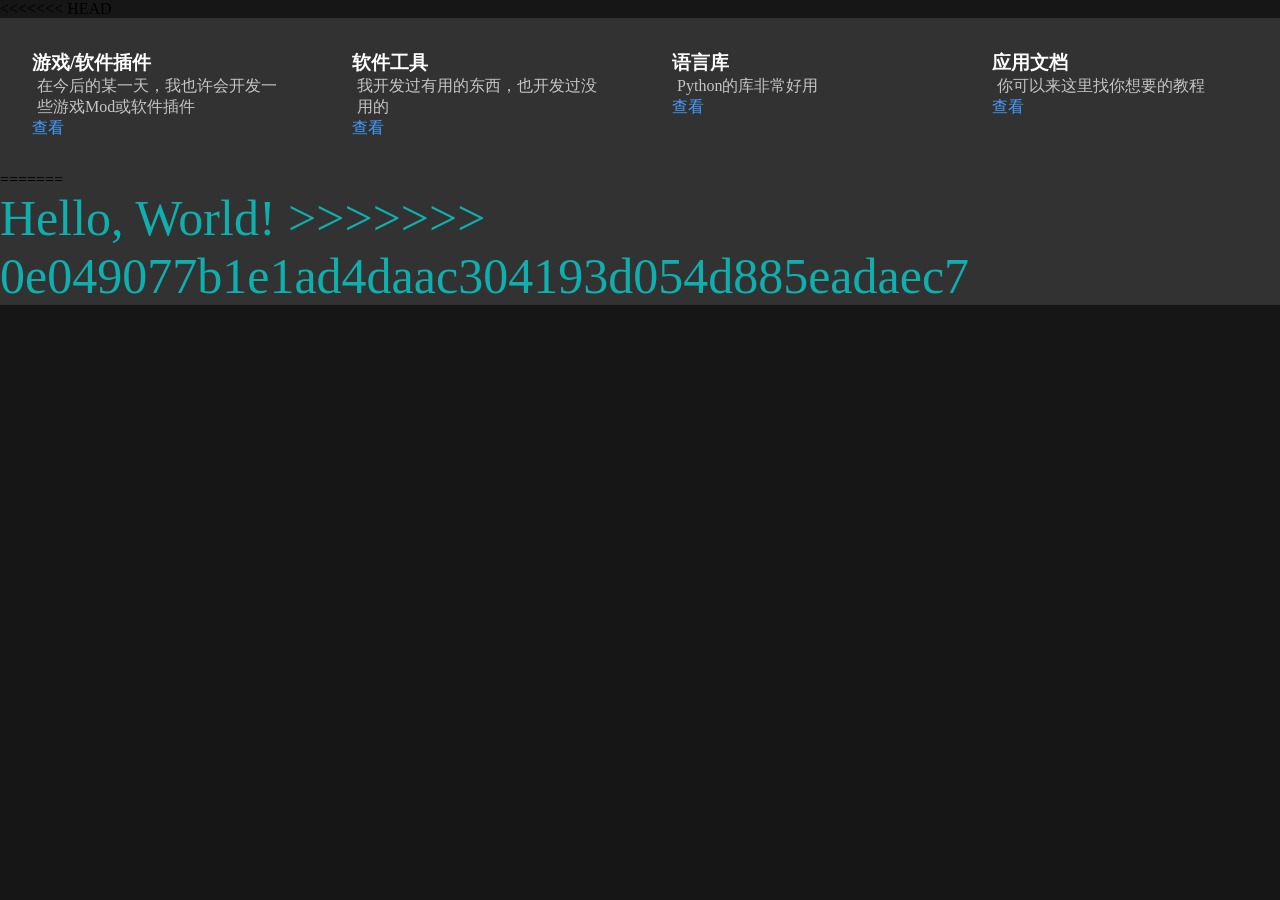
==== index.html @ 1e4e7687 "Initial commit" ====
<!DOCTYPE html>
<html>
	<head>
		<meta charset="utf-8">
		<title>My Web</title>
		<link rel="stylesheet" type="text/css" href="UIDefs/uidefs.css">
	</head>
<<<<<<< HEAD
	<body>
		<div style="background: #323232;">
			<div class="flex-container">
				<span class="flex-item">
					<h3 style="color: white;">
						游戏/软件插件
					</h3>
					<div class="flex-item-intro">
						在今后的某一天，我也许会开发一些游戏Mod或软件插件
					</div>
					<a href="#" class="href">查看</a>
				</span>
				<span class="flex-item">
					<h3 style="color: white;">
						软件工具
					</h3>
					<div class="flex-item-intro">
						我开发过有用的东西，也开发过没用的
					</div>
					<a href="#" class="href">查看</a>
				</span>
				<span class="flex-item">
					<h3 style="color: white;">
						语言库
					</h3>
					<div class="flex-item-intro">
						Python的库非常好用
					</div>
					<a href="#" class="href">查看</a>
				</span>
				<span class="flex-item">
					<h3 style="color: white;">
						应用文档
					</h3>
					<div class="flex-item-intro">
						你可以来这里找你想要的教程
					</div>
					<a href="#" class="href">查看</a>
				</span>
			</div>
=======
	<body style="background-color:#161616;">
		<div class="page" style="color:#0fafad;font-size:50px;font-family:Consolas;">
			Hello, World!
>>>>>>> 0e049077b1e1ad4daac304193d054d885eadaec7
		</div>
	</body>
</html>
---- UIDefs/uidefs.css ----
*{
	padding: 0px;
	margin: 0px;
	font-family: Consolas;
}
.flex-container{
	display: flex;
}
.flex-item{
	display: block;
	width: 20%;
	margin: 2.5%;
}
.flex-item-intro{
	color: #c5c5c5;
	margin-left: 2%;
}
.href{
	text-decoration: none;
	color: #409eff;
}
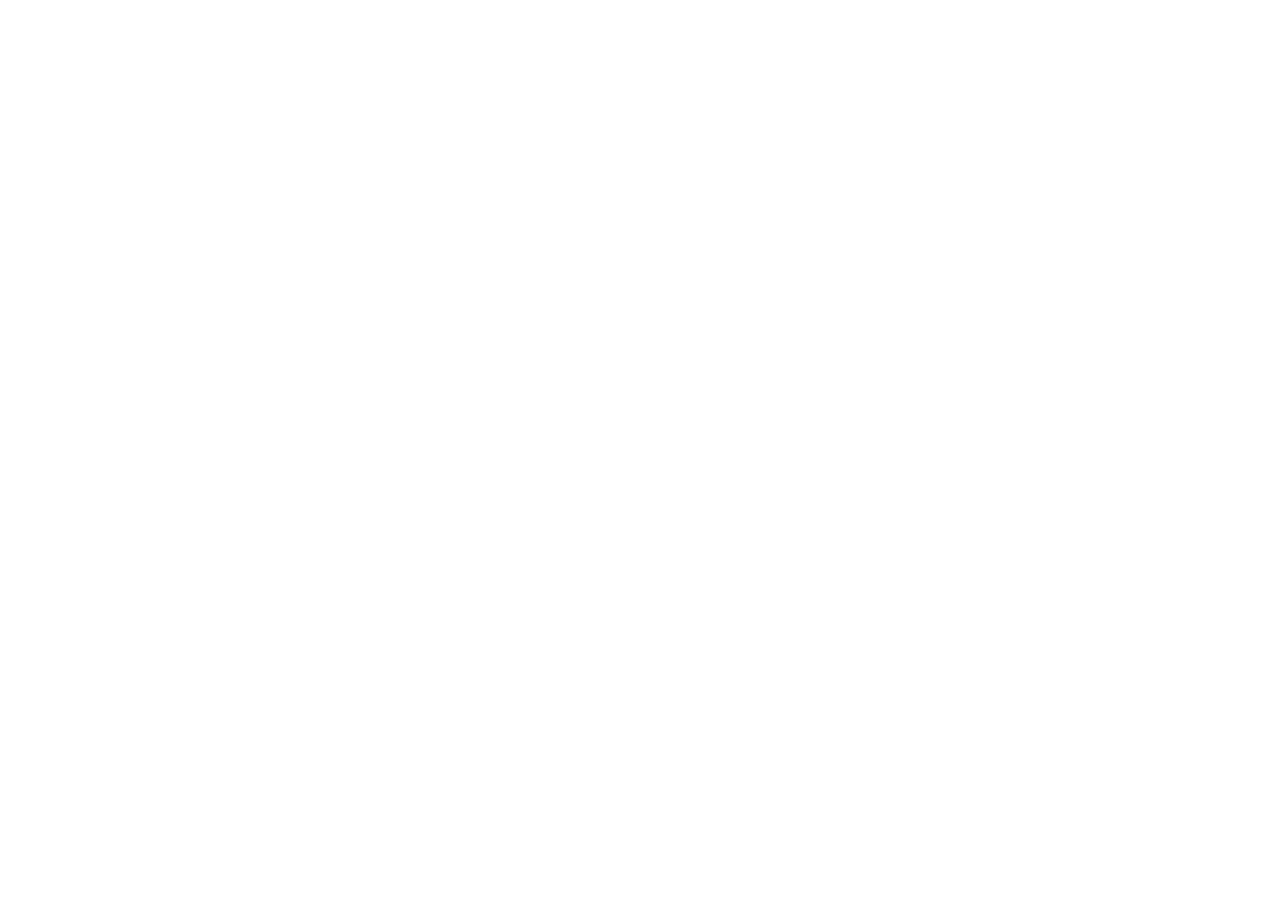
==== commit c438f46b: "Create index.html" ====
--- a/index.html
+++ b/index.html
@@ -1,56 +1,11 @@
 <!DOCTYPE html>
-<html>
+<html lang="en">
 	<head>
 		<meta charset="utf-8">
-		<title>My Web</title>
-		<link rel="stylesheet" type="text/css" href="UIDefs/uidefs.css">
+		<meta name="viewport" content="width=device-width, initial-scale=1">
+		<title>Example Site</title>
 	</head>
-<<<<<<< HEAD
 	<body>
-		<div style="background: #323232;">
-			<div class="flex-container">
-				<span class="flex-item">
-					<h3 style="color: white;">
-						游戏/软件插件
-					</h3>
-					<div class="flex-item-intro">
-						在今后的某一天，我也许会开发一些游戏Mod或软件插件
-					</div>
-					<a href="#" class="href">查看</a>
-				</span>
-				<span class="flex-item">
-					<h3 style="color: white;">
-						软件工具
-					</h3>
-					<div class="flex-item-intro">
-						我开发过有用的东西，也开发过没用的
-					</div>
-					<a href="#" class="href">查看</a>
-				</span>
-				<span class="flex-item">
-					<h3 style="color: white;">
-						语言库
-					</h3>
-					<div class="flex-item-intro">
-						Python的库非常好用
-					</div>
-					<a href="#" class="href">查看</a>
-				</span>
-				<span class="flex-item">
-					<h3 style="color: white;">
-						应用文档
-					</h3>
-					<div class="flex-item-intro">
-						你可以来这里找你想要的教程
-					</div>
-					<a href="#" class="href">查看</a>
-				</span>
-			</div>
-=======
-	<body style="background-color:#161616;">
-		<div class="page" style="color:#0fafad;font-size:50px;font-family:Consolas;">
-			Hello, World!
->>>>>>> 0e049077b1e1ad4daac304193d054d885eadaec7
-		</div>
+		
 	</body>
 </html>
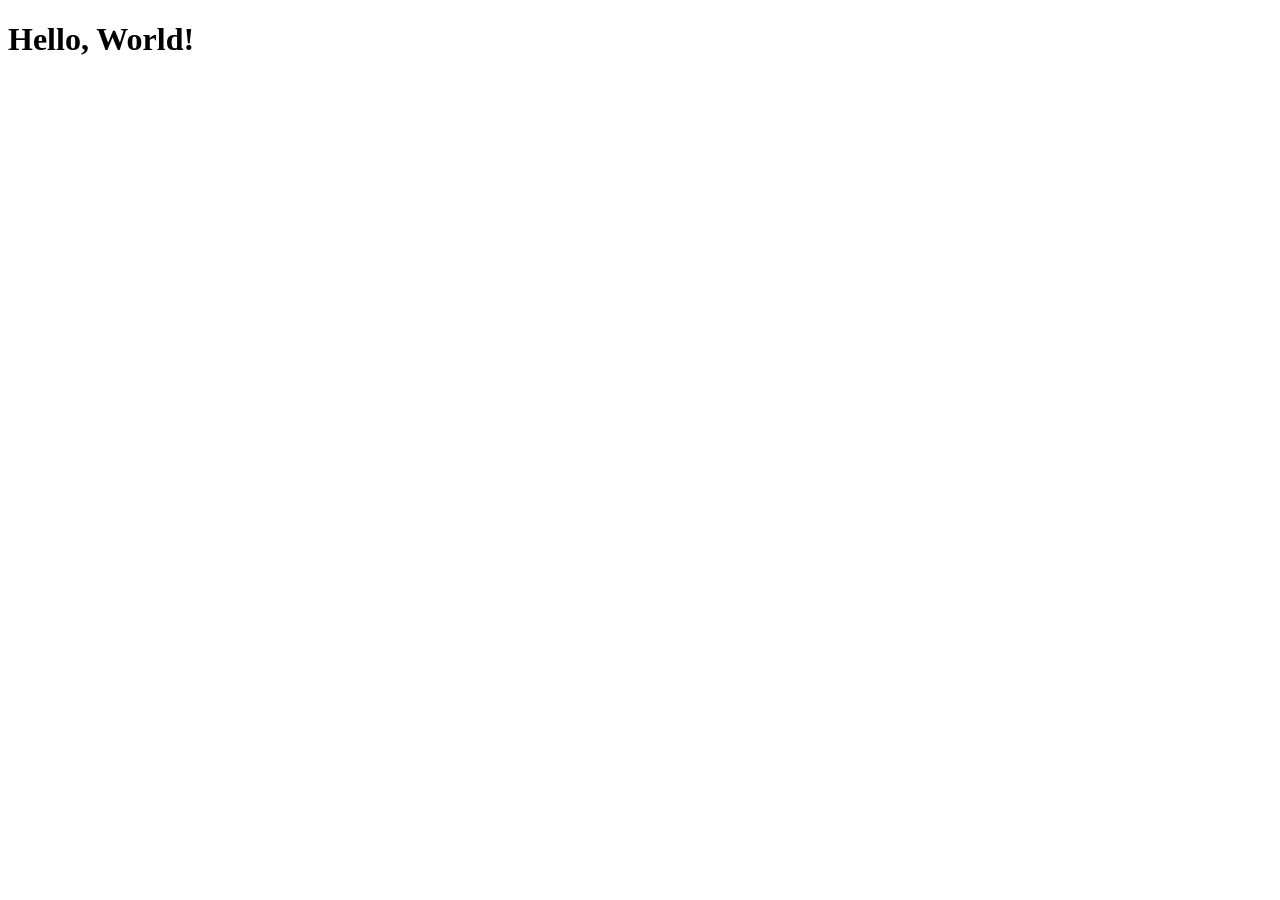
==== commit 4b1a1026: "Update index.html" ====
--- a/index.html
+++ b/index.html
@@ -1,11 +1,24 @@
 <!DOCTYPE html>
 <html lang="en">
-	<head>
-		<meta charset="utf-8">
-		<meta name="viewport" content="width=device-width, initial-scale=1">
-		<title>Example Site</title>
-	</head>
-	<body>
-		
-	</body>
-</html>
+
+<head>
+    <meta charset="utf-8">
+    <meta name="viewport" content="width=device-width, initial-scale=1">
+    <title>Example Site</title>
+    
+    <!-- React -->
+    <script src="https://unpkg.com/react@18/umd/react.development.js" crossorigin></script>
+    <script src="https://unpkg.com/react-dom@18/umd/react-dom.development.js" crossorigin></script>
+
+    <!-- Babel Support -->
+    <script src="https://unpkg.com/babel-standalone@6/babel.min.js"></script>
+</head>
+
+<body>
+    <h1 id="test">
+        Hello, World!
+    </h1>
+</body>
+<script src="document/interface.js"></script>
+
+</html>
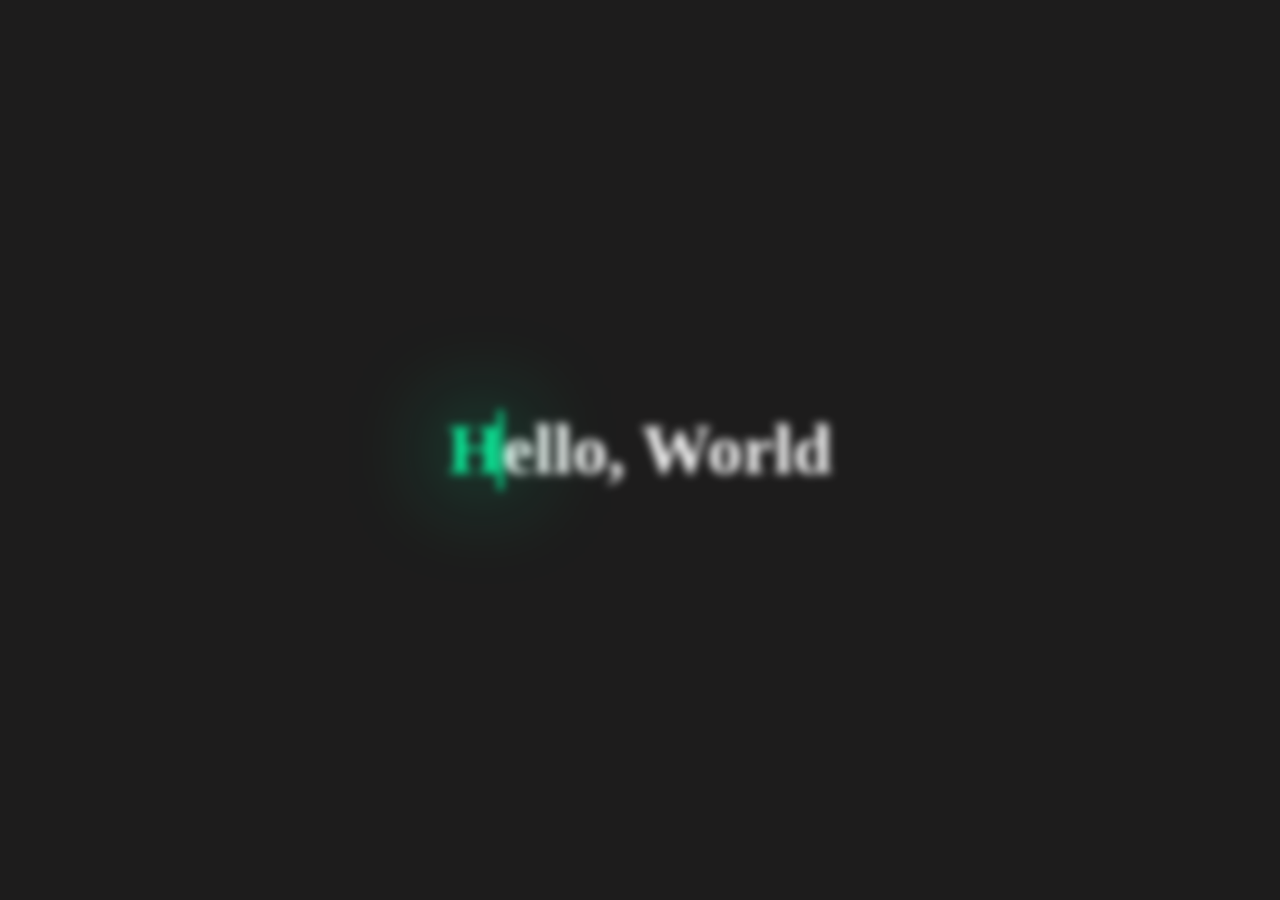
==== commit cb9a3e9c: "Testing Elements" ====
--- a/index.html
+++ b/index.html
@@ -5,19 +5,13 @@
     <meta charset="utf-8">
     <meta name="viewport" content="width=device-width, initial-scale=1">
     <title>Example Site</title>
-    
-    <!-- React -->
-    <script src="https://unpkg.com/react@18/umd/react.development.js" crossorigin></script>
-    <script src="https://unpkg.com/react-dom@18/umd/react-dom.development.js" crossorigin></script>
-
-    <!-- Babel Support -->
-    <script src="https://unpkg.com/babel-standalone@6/babel.min.js"></script>
+    <link rel="stylesheet" type="text/css" href="index.css">
 </head>
 
 <body>
-    <h1 id="test">
-        Hello, World!
-    </h1>
+    <div class="glow">
+        Hello, World
+    </div>
 </body>
 <script src="document/interface.js"></script>
 
--- a/index.css
+++ b/index.css
@@ -0,0 +1,38 @@
+*{
+	padding: 0px;
+	margin: 0px;
+}
+body{
+	height: 100vh;
+	background-color: #1d1c1c;
+	display: flex;
+	filter: blur(5px);
+}
+.glow{
+	color: white;
+	font-weight: bolder;
+	font-size: 70px;
+	margin: auto;
+	position: relative;
+}
+.glow::before{
+	content: 'Hello, World';
+	position: absolute;
+	color: #06ee99;
+	left: 0;
+	top: 0;
+	width: 50px;
+	white-space: nowrap;
+	border-right: 5px solid #06ee99;
+	overflow: hidden;
+	animation: animate 2s linear infinite;
+	filter: drop-shadow(0 0 50px #06ee99);
+}
+@Keyframes animate{
+	0%{
+		width: 0;
+	}
+	100%{
+		width: 100%;
+	}
+}
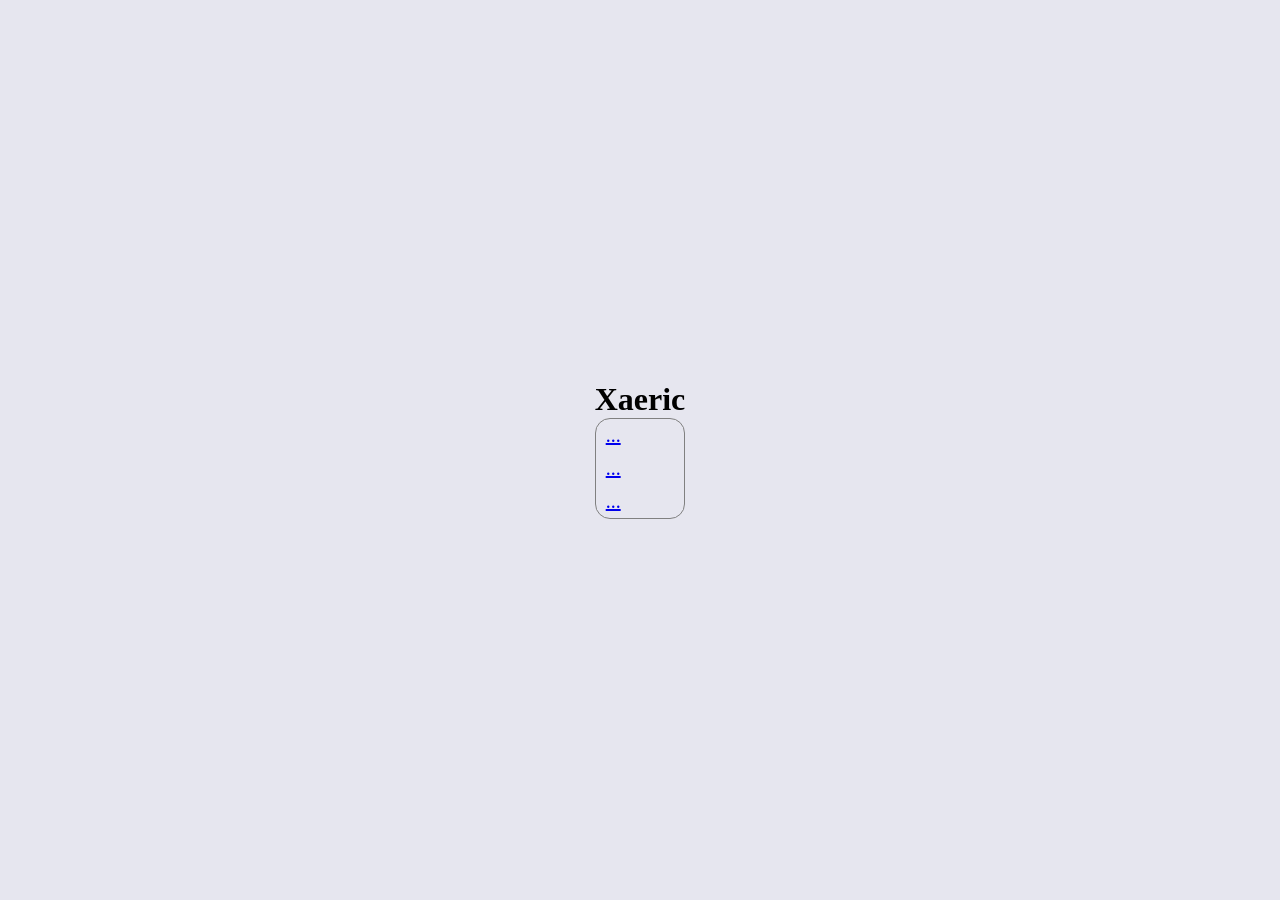
==== commit cab215cc: "Want to transform this to my personal website." ====
--- a/index.html
+++ b/index.html
@@ -1,18 +1,30 @@
 <!DOCTYPE html>
 <html lang="en">
-
-<head>
-    <meta charset="utf-8">
-    <meta name="viewport" content="width=device-width, initial-scale=1">
-    <title>Example Site</title>
-    <link rel="stylesheet" type="text/css" href="index.css">
-</head>
-
-<body>
-    <div class="glow">
-        Hello, World
-    </div>
-</body>
-<script src="document/interface.js"></script>
-
+    <head>
+        <meta charset="utf-8">
+        <meta name="viewport" content="width=device-width, initial-scale=1">
+        <title>Example Site</title>
+        <!-- <link rel="stylesheet" type="text/css" href="index.css"> -->
+        <link rel="stylesheet" type="text/css" href="index.css">
+    </head>
+    <body>
+        <div>
+            <h1>
+                Xaeric
+            </h1>
+            <div class="blogs-wrap">
+                <ul>
+                    <li>
+                        <a href="#">...</a>
+                    </li>
+                    <li>
+                        <a href="#">...</a>
+                    </li>
+                    <li>
+                        <a href="#">...</a>
+                    </li>
+                </ul>
+            </div>
+        </div>
+    </body>
 </html>
--- a/index.css
+++ b/index.css
@@ -1,38 +1,26 @@
 *{
+	margin: 0px;
 	padding: 0px;
-	margin: 0px;
+}
+html{
+	height: 100%;
 }
 body{
+	background: #E6E6EF;
 	height: 100vh;
-	background-color: #1d1c1c;
 	display: flex;
-	filter: blur(5px);
+	justify-content: center;
+	align-items: center;
 }
-.glow{
-	color: white;
-	font-weight: bolder;
-	font-size: 70px;
-	margin: auto;
-	position: relative;
+.blogs-wrap{
+	border-radius: 15px;
+	border: solid 1px gray;
 }
-.glow::before{
-	content: 'Hello, World';
-	position: absolute;
-	color: #06ee99;
-	left: 0;
-	top: 0;
-	width: 50px;
-	white-space: nowrap;
-	border-right: 5px solid #06ee99;
-	overflow: hidden;
-	animation: animate 2s linear infinite;
-	filter: drop-shadow(0 0 50px #06ee99);
+.blogs-wrap ul li{
+	list-style-type: none;
+	padding: 5px;
 }
-@Keyframes animate{
-	0%{
-		width: 0;
-	}
-	100%{
-		width: 100%;
-	}
+.blogs-wrap ul li a{
+	font-size: 20px;
+	padding: 5px;
 }
--- a/index.css
+++ b/index.css
@@ -1,38 +1,26 @@
 *{
+	margin: 0px;
 	padding: 0px;
-	margin: 0px;
+}
+html{
+	height: 100%;
 }
 body{
+	background: #E6E6EF;
 	height: 100vh;
-	background-color: #1d1c1c;
 	display: flex;
-	filter: blur(5px);
+	justify-content: center;
+	align-items: center;
 }
-.glow{
-	color: white;
-	font-weight: bolder;
-	font-size: 70px;
-	margin: auto;
-	position: relative;
+.blogs-wrap{
+	border-radius: 15px;
+	border: solid 1px gray;
 }
-.glow::before{
-	content: 'Hello, World';
-	position: absolute;
-	color: #06ee99;
-	left: 0;
-	top: 0;
-	width: 50px;
-	white-space: nowrap;
-	border-right: 5px solid #06ee99;
-	overflow: hidden;
-	animation: animate 2s linear infinite;
-	filter: drop-shadow(0 0 50px #06ee99);
+.blogs-wrap ul li{
+	list-style-type: none;
+	padding: 5px;
 }
-@Keyframes animate{
-	0%{
-		width: 0;
-	}
-	100%{
-		width: 100%;
-	}
+.blogs-wrap ul li a{
+	font-size: 20px;
+	padding: 5px;
 }
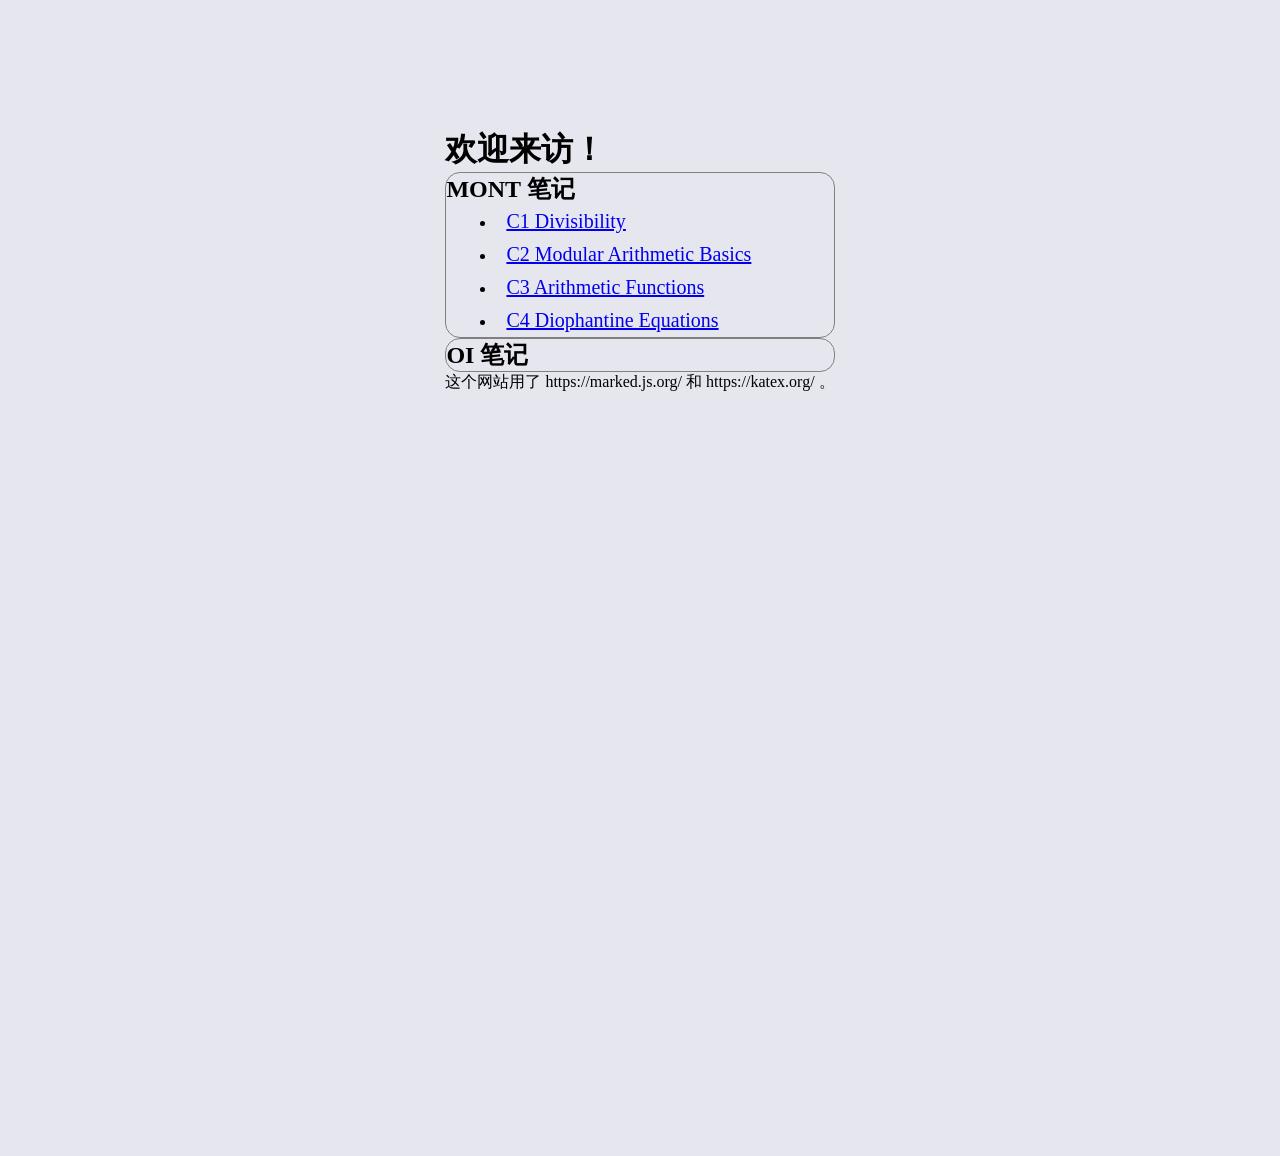
==== commit b2046d6c: "写了个简单的通过查询字符串渲染指定 md 的博客模板。支持了 katex 。" ====
--- a/index.html
+++ b/index.html
@@ -3,27 +3,51 @@
     <head>
         <meta charset="utf-8">
         <meta name="viewport" content="width=device-width, initial-scale=1">
-        <title>Example Site</title>
-        <!-- <link rel="stylesheet" type="text/css" href="index.css"> -->
-        <link rel="stylesheet" type="text/css" href="index.css">
+        <title>Xaeric's Website</title>
+        <link rel="stylesheet" type="text/css" href="base.css">
     </head>
     <body>
         <div>
             <h1>
-                Xaeric
+                欢迎来访！
             </h1>
-            <div class="blogs-wrap">
+            <div class="links-list">
+                <h2>
+                    MONT 笔记
+                </h2>
                 <ul>
                     <li>
-                        <a href="#">...</a>
+                        <a href="./blogs/blog_template.html?doc=mont_c1.md">
+                            C1 Divisibility
+                        </a>
                     </li>
                     <li>
-                        <a href="#">...</a>
+                        <a href="./blogs/blog_template.html?doc=mont_c2.md">
+                            C2 Modular Arithmetic Basics
+                        </a>
                     </li>
                     <li>
-                        <a href="#">...</a>
+                        <a href="./blogs/blog_template.html?doc=mont_c3.md">
+                            C3 Arithmetic Functions
+                        </a>
+                    </li>
+                    <li>
+                        <a href="./blogs/blog_template.html?doc=mont_c4.md">
+                            C4 Diophantine Equations
+                        </a>
                     </li>
                 </ul>
+            </div>
+            <div class="links-list">
+                <h2>
+                    OI 笔记
+                </h2>
+                <ul>
+                    
+                </ul>
+            </div>
+            <div>
+                这个网站用了 https://marked.js.org/ 和 https://katex.org/ 。
             </div>
         </div>
     </body>
--- a/base.css
+++ b/base.css
@@ -0,0 +1,43 @@
+*{
+	margin: 0px;
+	padding: 0px;
+}
+html{
+	height: 100%;
+}
+body{
+	background: #E6E6EF;
+	height: 100vh;
+	display: flex;
+	justify-content: center;
+	padding: 10%;
+}
+.links-list{
+	border-radius: 15px;
+	border: solid 1px gray;
+}
+.links-list ul li{
+/*	list-style-type: none;*/
+	padding: 5px;
+	margin-left: 50px;
+}
+.links-list ul li a{
+	font-size: 20px;
+	padding: 5px;
+}
+.nav-container{
+	width: 80vw;
+	border-radius: 10px;
+	border: solid black 2px;
+	padding: 5px;
+}
+
+#blog-content{
+	margin: 5%;
+	width: 60vw;
+	overflow: wrap;
+	font-size: 26px;
+}
+#blog-text{
+/*	display: none;*/
+}
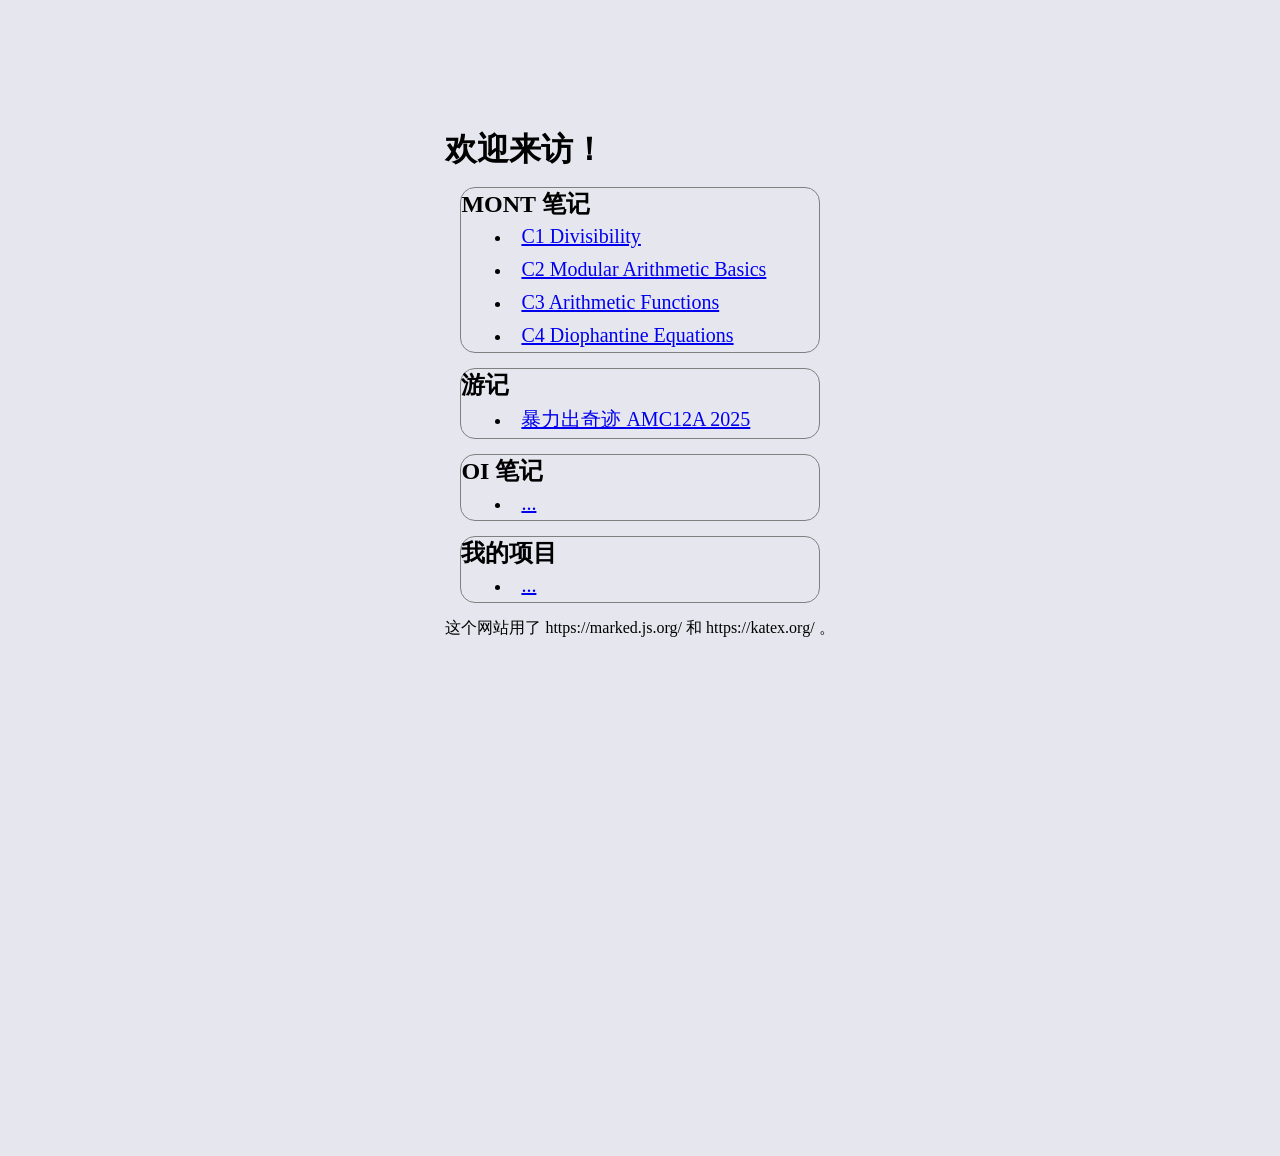
==== commit 2163731b: "更新 lists margin 。写了文上传。" ====
--- a/index.html
+++ b/index.html
@@ -4,7 +4,7 @@
         <meta charset="utf-8">
         <meta name="viewport" content="width=device-width, initial-scale=1">
         <title>Xaeric's Website</title>
-        <link rel="stylesheet" type="text/css" href="base.css">
+        <link rel="stylesheet" type="text/css" href="./base.css">
     </head>
     <body>
         <div>
@@ -40,10 +40,38 @@
             </div>
             <div class="links-list">
                 <h2>
+                    游记
+                </h2>
+                <ul>
+                    <li>
+                        <a href="./blogs/blog_template.html?doc=AMC12A2025review.md">
+                            暴力出奇迹 AMC12A 2025
+                        </a>
+                    </li>
+                </ul>
+            </div>
+            <div class="links-list">
+                <h2>
                     OI 笔记
                 </h2>
                 <ul>
-                    
+                    <li>
+                        <a href="./blogs/blog_template.html?">
+                            ...
+                        </a>
+                    </li>
+                </ul>
+            </div>
+            <div class="links-list">
+                <h2>
+                    我的项目
+                </h2>
+                <ul>
+                    <li>
+                        <a href="./blogs/blog_template.html?">
+                            ...
+                        </a>
+                    </li>
                 </ul>
             </div>
             <div>
--- a/base.css
+++ b/base.css
@@ -15,6 +15,7 @@
 .links-list{
 	border-radius: 15px;
 	border: solid 1px gray;
+	margin: 15px;
 }
 .links-list ul li{
 /*	list-style-type: none;*/
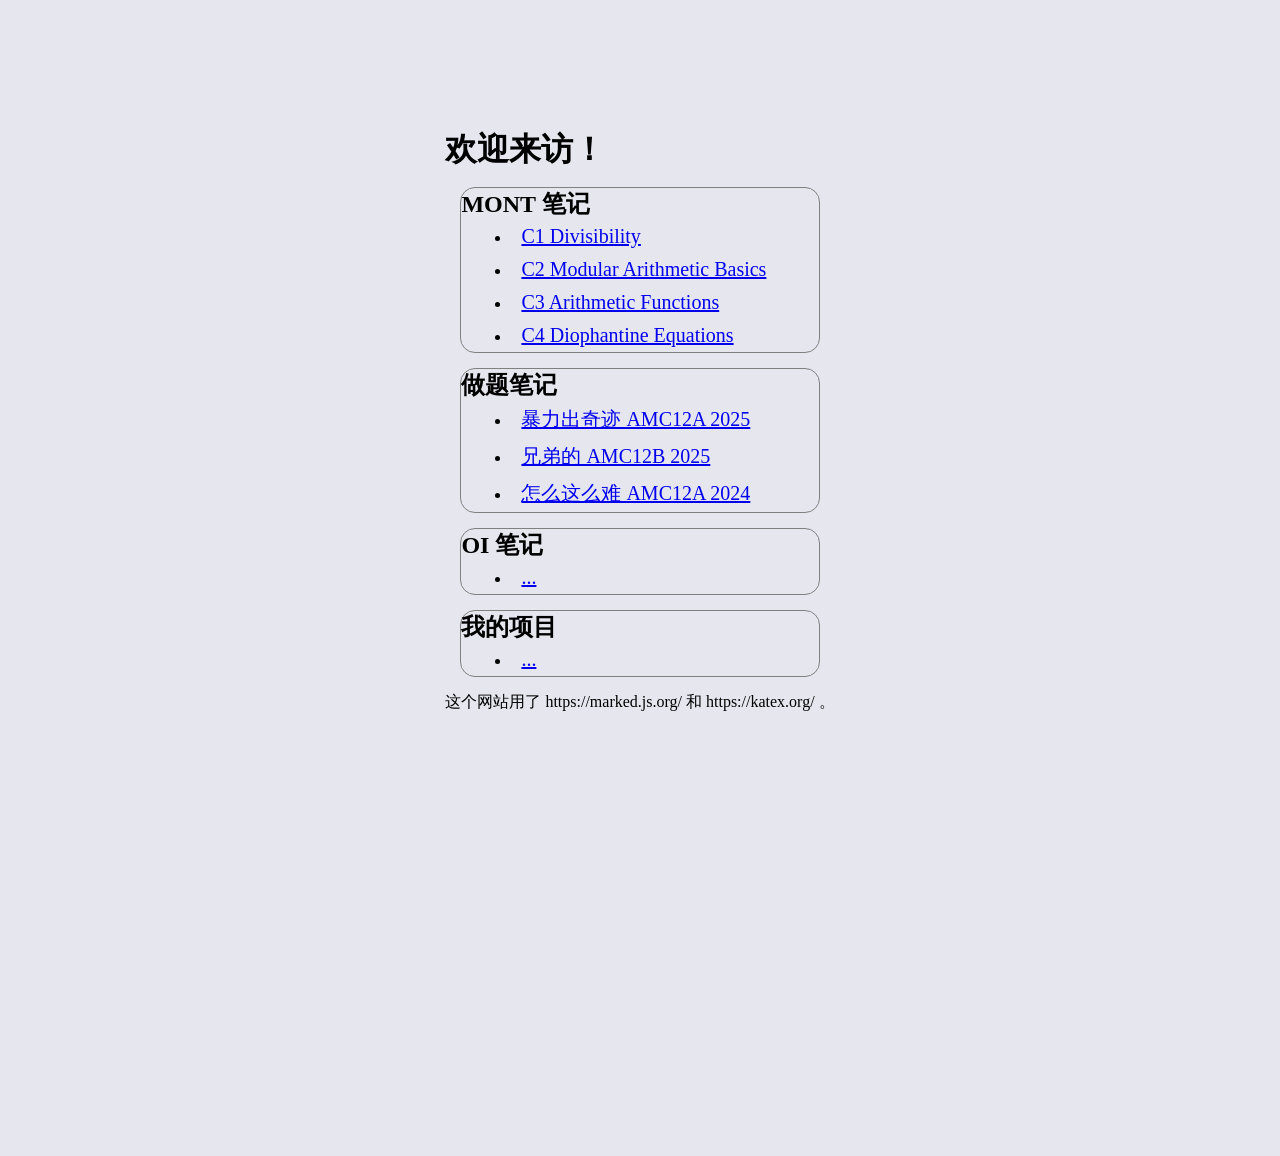
==== commit eeb8e01e: "我又更新了。" ====
--- a/index.html
+++ b/index.html
@@ -40,12 +40,22 @@
             </div>
             <div class="links-list">
                 <h2>
-                    游记
+                    做题笔记
                 </h2>
                 <ul>
                     <li>
                         <a href="./blogs/blog_template.html?doc=AMC12A2025review.md">
                             暴力出奇迹 AMC12A 2025
+                        </a>
+                    </li>
+                    <li>
+                        <a href="./blogs/blog_template.html?doc=a.md">
+                            兄弟的 AMC12B 2025
+                        </a>
+                    </li>
+                    <li>
+                        <a href="./blogs/blog_template.html?doc=AMC12A2024review.md">
+                            怎么这么难 AMC12A 2024
                         </a>
                     </li>
                 </ul>
